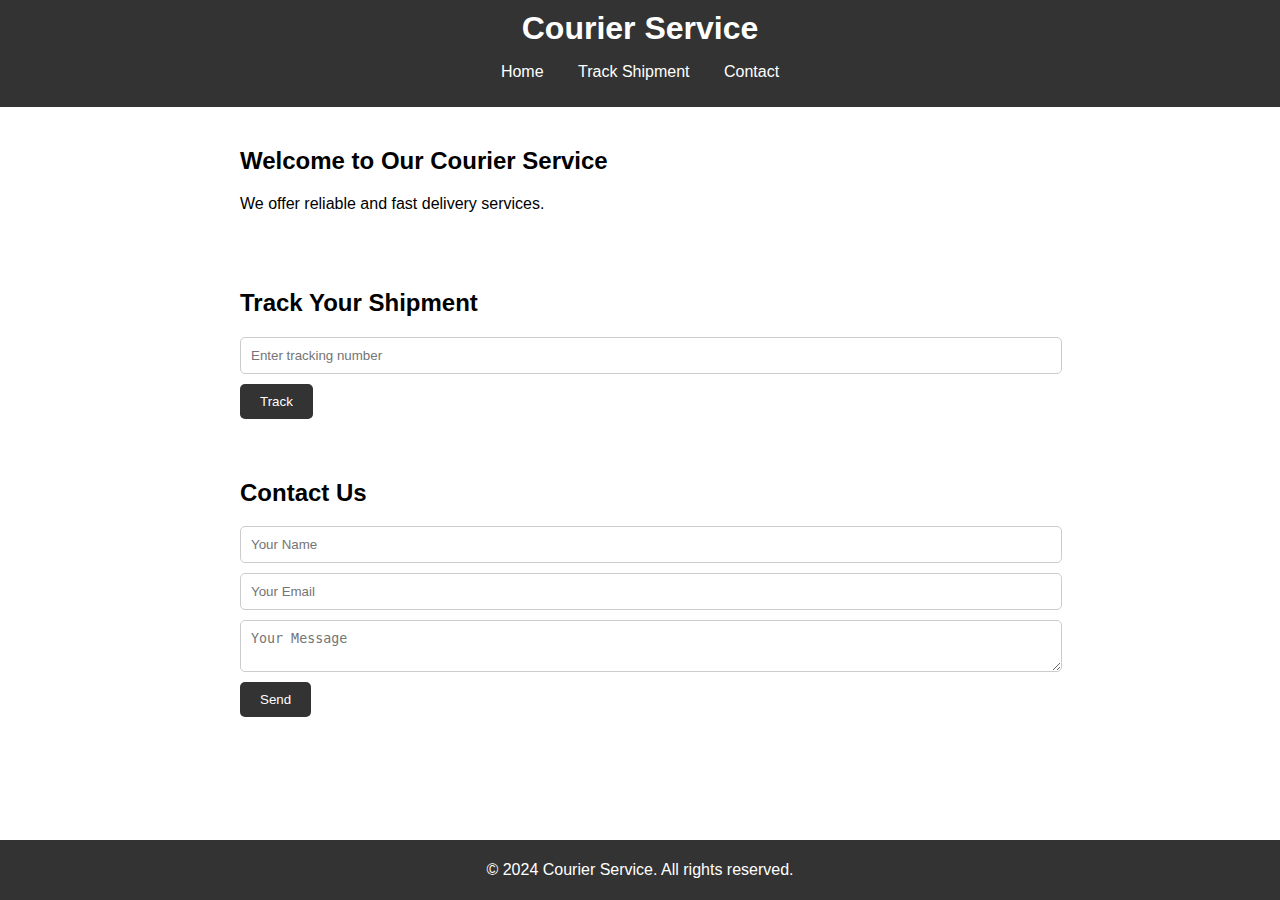
==== index.html @ ab16f09d "Add files via upload" ====
<!DOCTYPE html>
<html lang="en">
<head>
    <meta charset="UTF-8">
    <meta name="viewport" content="width=device-width, initial-scale=1.0">
    <title>Courier Service</title>
    <link rel="stylesheet" href="styles.css">
</head>
<body>
    <header>
        <h1>Courier Service</h1>
        <nav>
            <ul>
                <li><a href="#home">Home</a></li>
                <li><a href="#track">Track Shipment</a></li>
                <li><a href="#contact">Contact</a></li>
            </ul>
        </nav>
    </header>

    <section id="home">
        <h2>Welcome to Our Courier Service</h2>
        <p>We offer reliable and fast delivery services.</p>
    </section>

    <section id="track">
        <h2>Track Your Shipment</h2>
        <form id="tracking-form">
            <input type="text" id="tracking-number" placeholder="Enter tracking number" required>
            <button type="submit">Track</button>
        </form>
        <div id="tracking-result"></div>
    </section>

    <section id="contact">
        <h2>Contact Us</h2>
        <form id="contact-form">
            <input type="text" id="name" placeholder="Your Name" required>
            <input type="email" id="email" placeholder="Your Email" required>
            <textarea id="message" placeholder="Your Message" required></textarea>
            <button type="submit">Send</button>
        </form>
    </section>

    <footer>
        <p>&copy; 2024 Courier Service. All rights reserved.</p>
    </footer>

    <script src="scripts.js"></script>
</body>
</html>
---- styles.css ----
body {
    font-family: Arial, sans-serif;
    margin: 0;
    padding: 0;
}

header {
    background-color: #333;
    color: #fff;
    padding: 10px 0;
    text-align: center;
}

header h1 {
    margin: 0;
}

nav ul {
    list-style-type: none;
    padding: 0;
}

nav ul li {
    display: inline;
    margin: 0 15px;
}

nav ul li a {
    color: #fff;
    text-decoration: none;
}

section {
    padding: 20px;
    margin: 0 auto;
    max-width: 800px;
}

#tracking-form input,
#contact-form input,
#contact-form textarea {
    display: block;
    width: 100%;
    margin-bottom: 10px;
    padding: 10px;
    border: 1px solid #ccc;
    border-radius: 5px;
}

button {
    background-color: #333;
    color: #fff;
    border: none;
    padding: 10px 20px;
    border-radius: 5px;
    cursor: pointer;
}

button:hover {
    background-color: #555;
}

footer {
    background-color: #333;
    color: #fff;
    text-align: center;
    padding: 5px 0;
    position: fixed;
    width: 100%;
    bottom: 0;
}
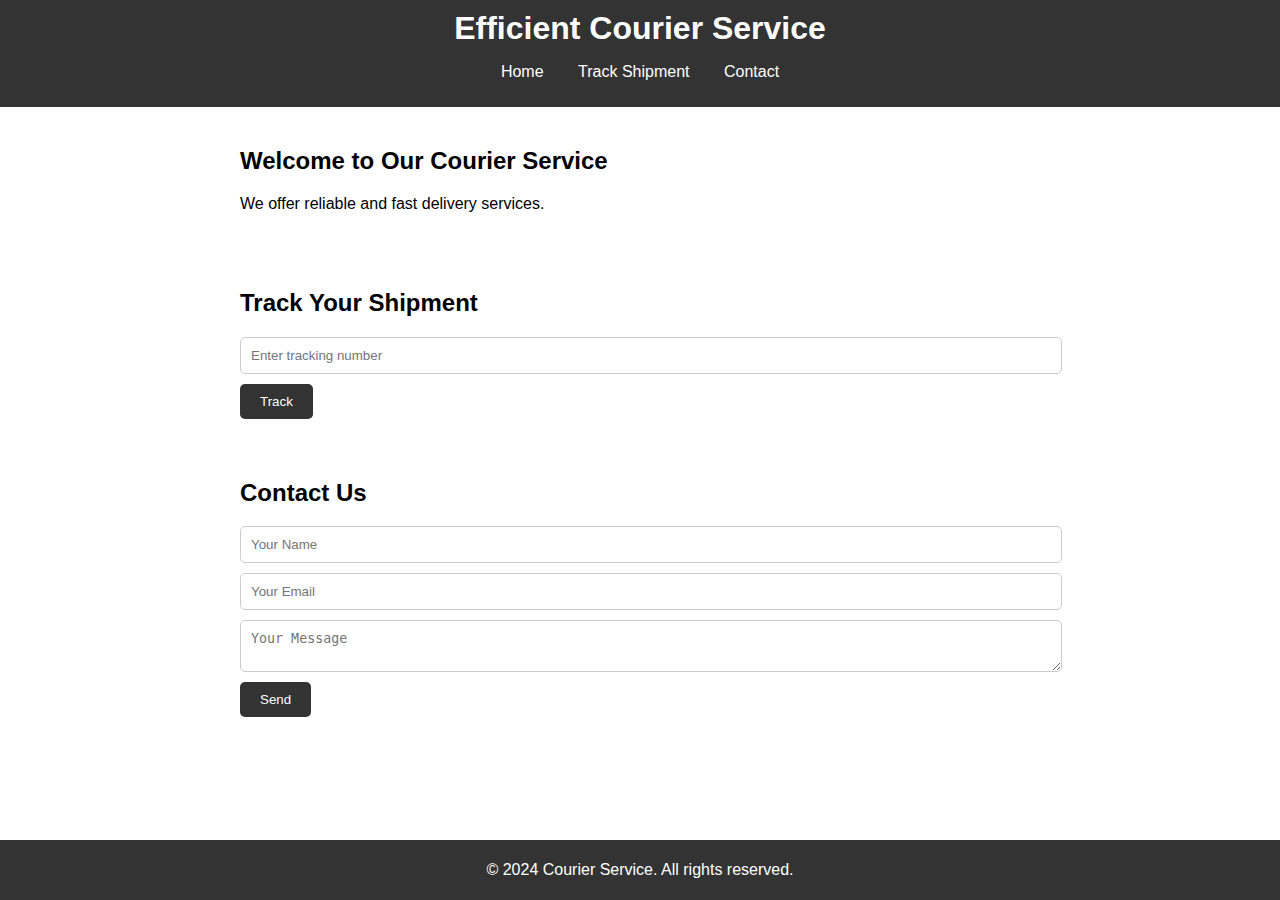
==== commit e66416dd: "Update index.html" ====
--- a/index.html
+++ b/index.html
@@ -3,16 +3,16 @@
 <head>
     <meta charset="UTF-8">
     <meta name="viewport" content="width=device-width, initial-scale=1.0">
-    <title>Courier Service</title>
+    <title>Efficient Courier Service</title>
     <link rel="stylesheet" href="styles.css">
 </head>
 <body>
     <header>
-        <h1>Courier Service</h1>
+        <h1>Efficient Courier Service</h1>
         <nav>
             <ul>
-                <li><a href="#home">Home</a></li>
-                <li><a href="#track">Track Shipment</a></li>
+                <li><a href="index.html">Home</a></li>
+                <li><a href="track.html">Track Shipment</a></li>
                 <li><a href="#contact">Contact</a></li>
             </ul>
         </nav>
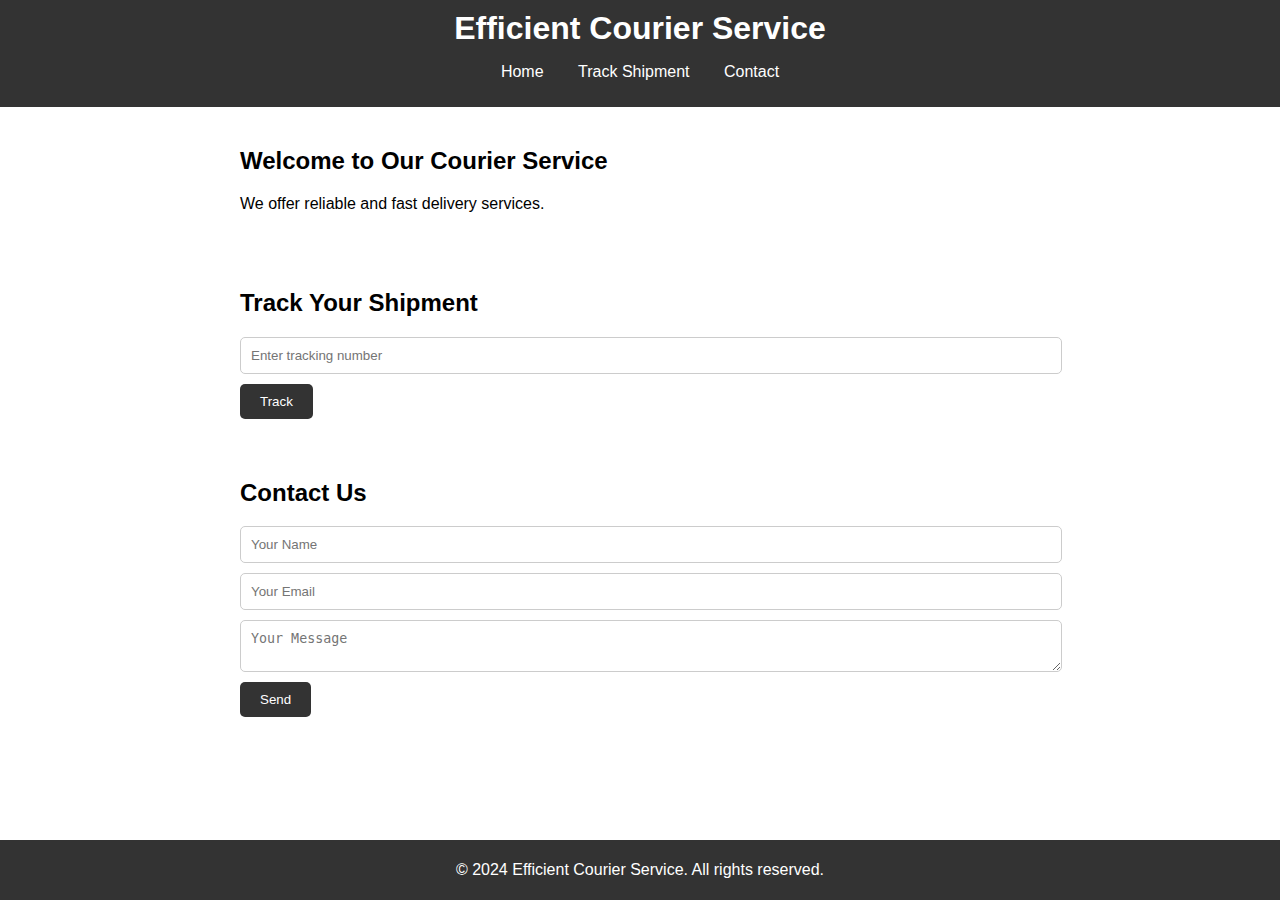
==== commit 8d1ddf38: "Update index.html" ====
--- a/index.html
+++ b/index.html
@@ -43,7 +43,7 @@
     </section>
 
     <footer>
-        <p>&copy; 2024 Courier Service. All rights reserved.</p>
+        <p>&copy; 2024 Efficient Courier Service. All rights reserved.</p>
     </footer>
 
     <script src="scripts.js"></script>
